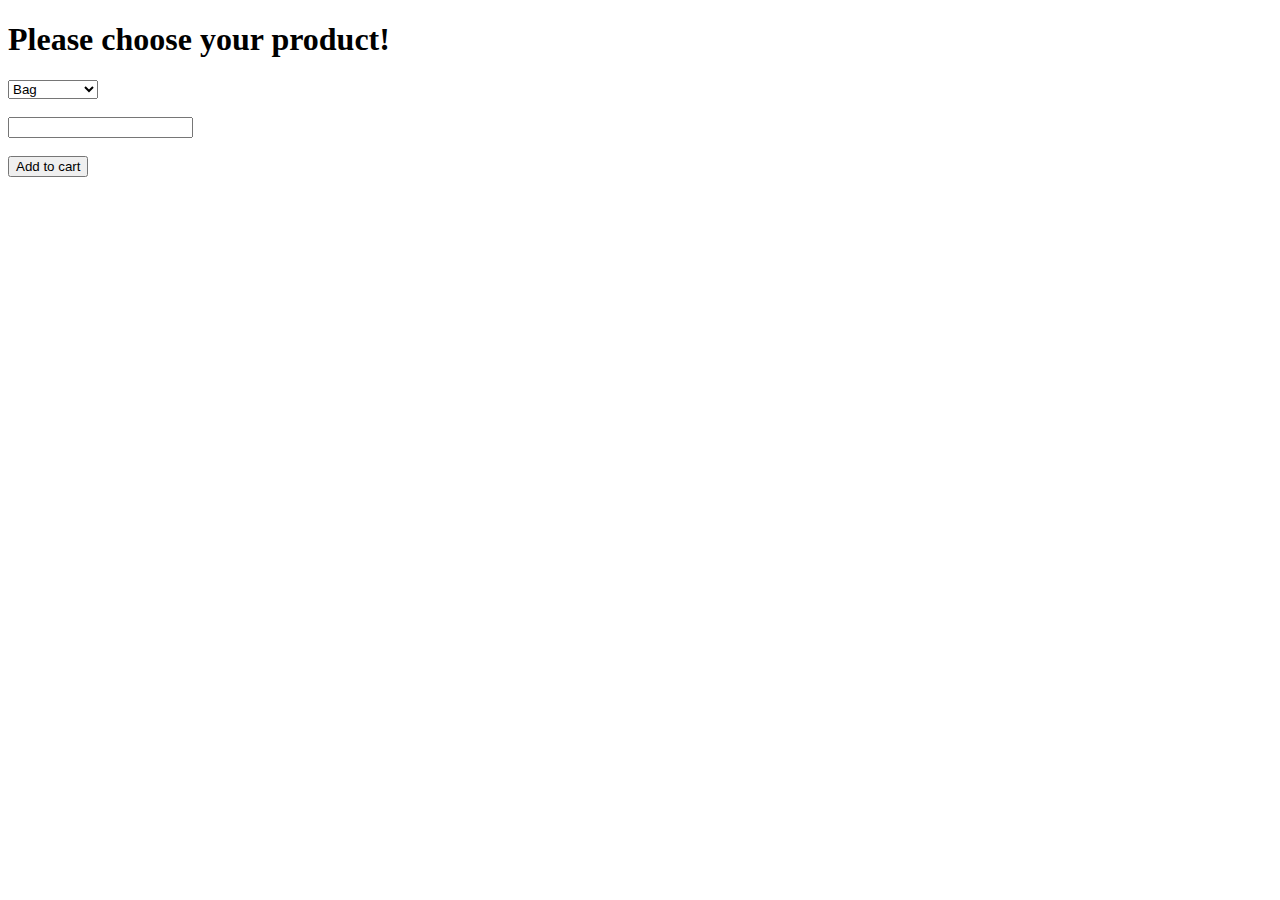
==== index.html @ f88cf0b7 "worked on some js, up to create function" ====
<!DOCTYPE html>
<html>
<head>
    <meta charset="utf-8" />
    <title>Busmall Products</title>
    <link rel="stylesheet" type="text/css" href="style.css" />
</head>
<body>
    <h1>Please choose your product!</h1>
    <select id = "products">
        <option value = "bag">Bag</option>
        <option value = "banana">Banana</option>
        <option value = "bathroom">Bathroom</option>
        <option value = "boots">Boots</option>
        <option value = "breakfast">Breakfast</option>
        <option value = "bubblegum">Bubblegum</option>
        <option value = "bus-logo">Bus Logo</option>
        <option value = "chair">Chair</option>
        <option value = "cthulhu">Cthulhu</option>
        <option value = "dog-duck">Dog duck</option>
        <option value = "dragon">Dragon</option>
        <option value = "pen">Pen</option>
        <option value = "pet-sweep">Pet sweep</option>
        <option value = "tauntaun">Tauntaun</option>
        <option value = "unicorn">Unicorn</option>
        <option value = "usb">Usb</option>
        <option value = "water-can">Water can</option>
        <option value = "wine-glass">Wine glass</option>
    </select>
    <br><br>
    <input type="number" id="productnumber" min="0">
    <br><br>
    <input type="submit" name =" addtocart" value="Add to cart"/>
    <script src="app.js"></script>
</body>
</html>
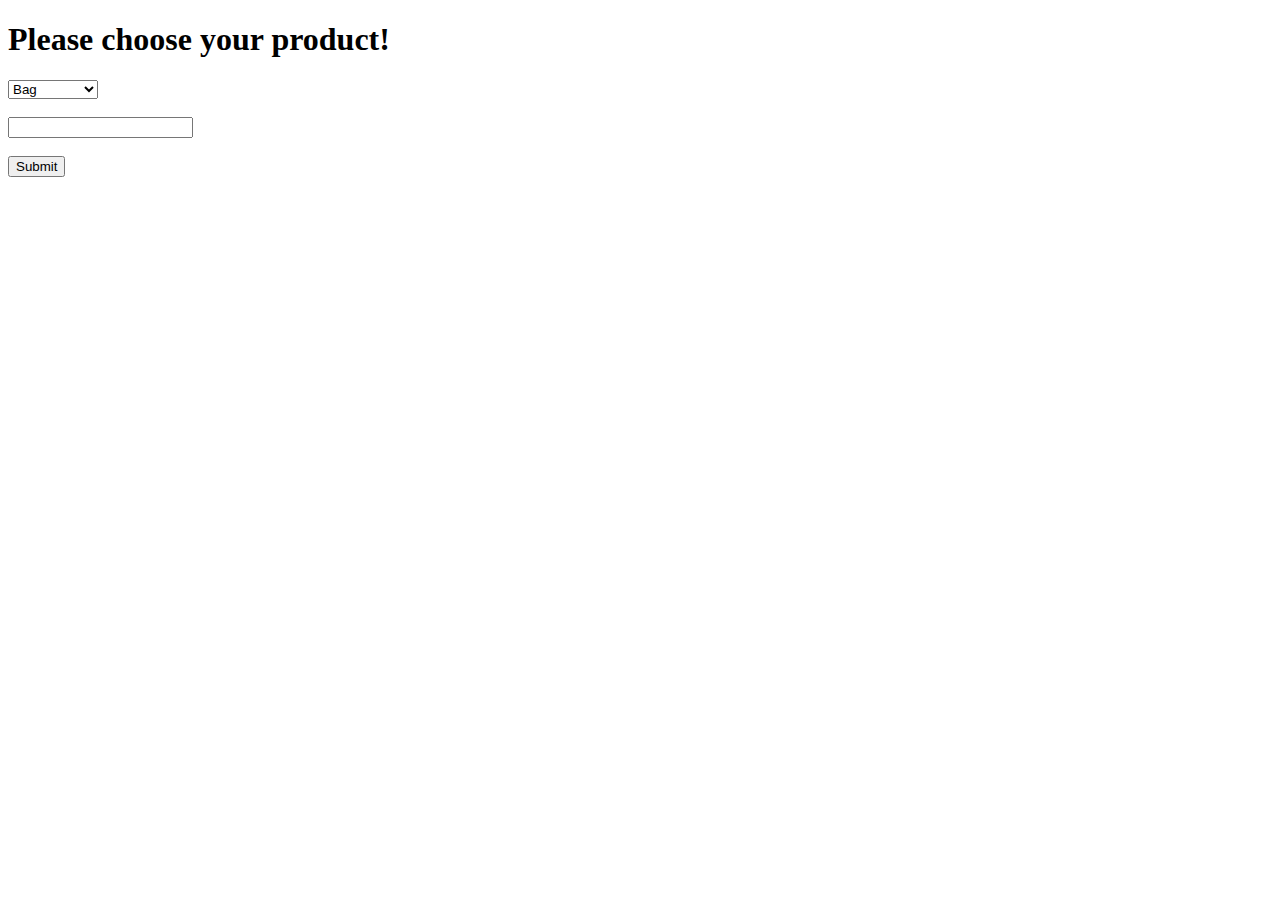
==== commit 89758e45: "changes to index" ====
--- a/index.html
+++ b/index.html
@@ -28,9 +28,9 @@
         <option value = "wine-glass">Wine glass</option>
     </select>
     <br><br>
-    <input type="number" id="productnumber" min="0">
+    <input type="number" min="0">
     <br><br>
-    <input type="submit" name =" addtocart" value="Add to cart"/>
+    <input type="submit" id = "addtocart" placeholder="Add to cart"/>
     <script src="app.js"></script>
 </body>
 </html>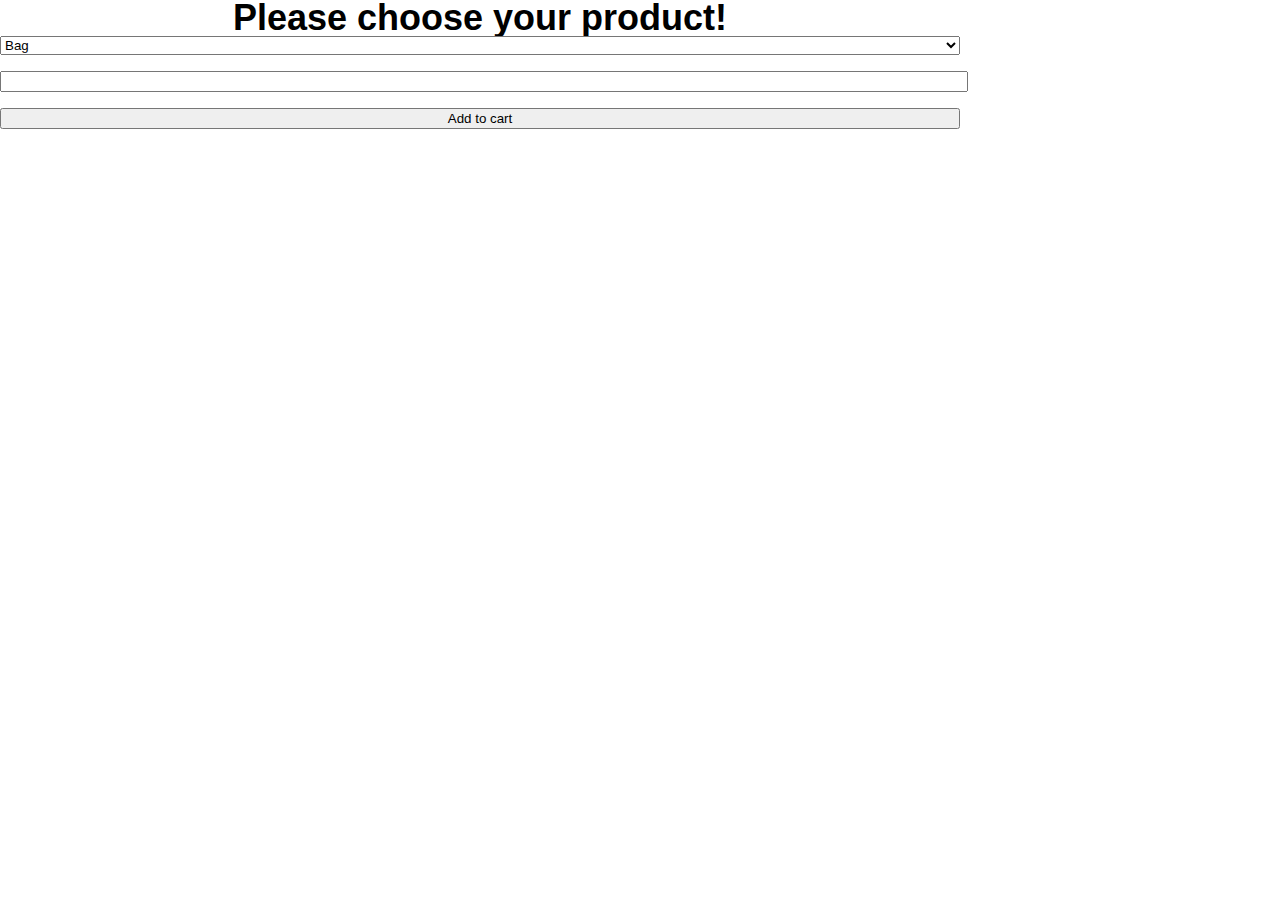
==== commit 067031ba: "added reset, styled a little bit" ====
--- a/index.html
+++ b/index.html
@@ -3,6 +3,7 @@
 <head>
     <meta charset="utf-8" />
     <title>Busmall Products</title>
+    <link rel="stylesheet" type="text/css" media="screen" href="reset.css" />
     <link rel="stylesheet" type="text/css" href="style.css" />
 </head>
 <body>
@@ -28,9 +29,9 @@
         <option value = "wine-glass">Wine glass</option>
     </select>
     <br><br>
-    <input type="number" min="0">
+    <input type="number" id="productnumber" min="0">
     <br><br>
-    <input type="submit" id = "addtocart" placeholder="Add to cart"/>
+    <input type="submit"  id ="addtocart" value="Add to cart"/>
     <script src="app.js"></script>
 </body>
 </html>--- a/style.css
+++ b/style.css
@@ -0,0 +1,25 @@
+* {
+  width: 100%;
+}
+
+body {
+  width: 960px;
+}
+
+form {
+  border: solid 1px;
+  width: 50%;
+  margin: 0 auto;
+}
+
+h1 {
+ font-size: 36px;
+ font-family: Arial, Helvetica, sans-serif;
+ font-weight: bold;
+ text-align: center;
+}
+fieldset {
+  width: 25%;
+  margin: 0 auto;
+}
+
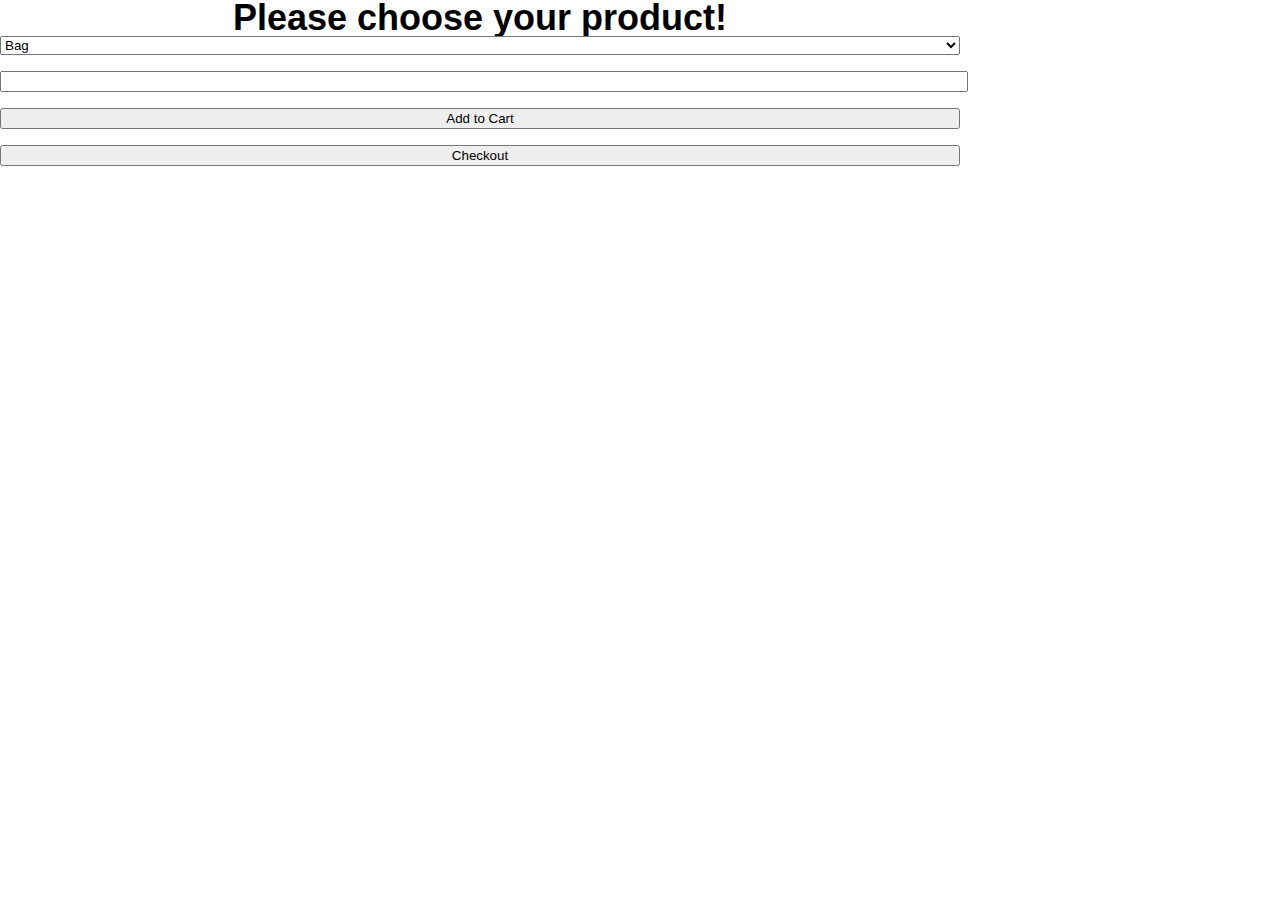
==== commit 75b2c580: "made changes to js-branch added the index page logic" ====
--- a/index.html
+++ b/index.html
@@ -29,9 +29,14 @@
         <option value = "wine-glass">Wine glass</option>
     </select>
     <br><br>
-    <input type="number" id="productnumber" min="0">
+    <input type="number" id="quantity" min="1">
     <br><br>
-    <input type="submit"  id ="addtocart" value="Add to cart"/>
+    <div id="container">
+    <ul id="orderedItemList"></ul>
+    </div>
+    <input type="submit" id = "addtocart" value = "Add to Cart"/>
+    <br><br>
+    <input type="submit" id = "checkout" value = "Checkout" />
     <script src="app.js"></script>
 </body>
 </html>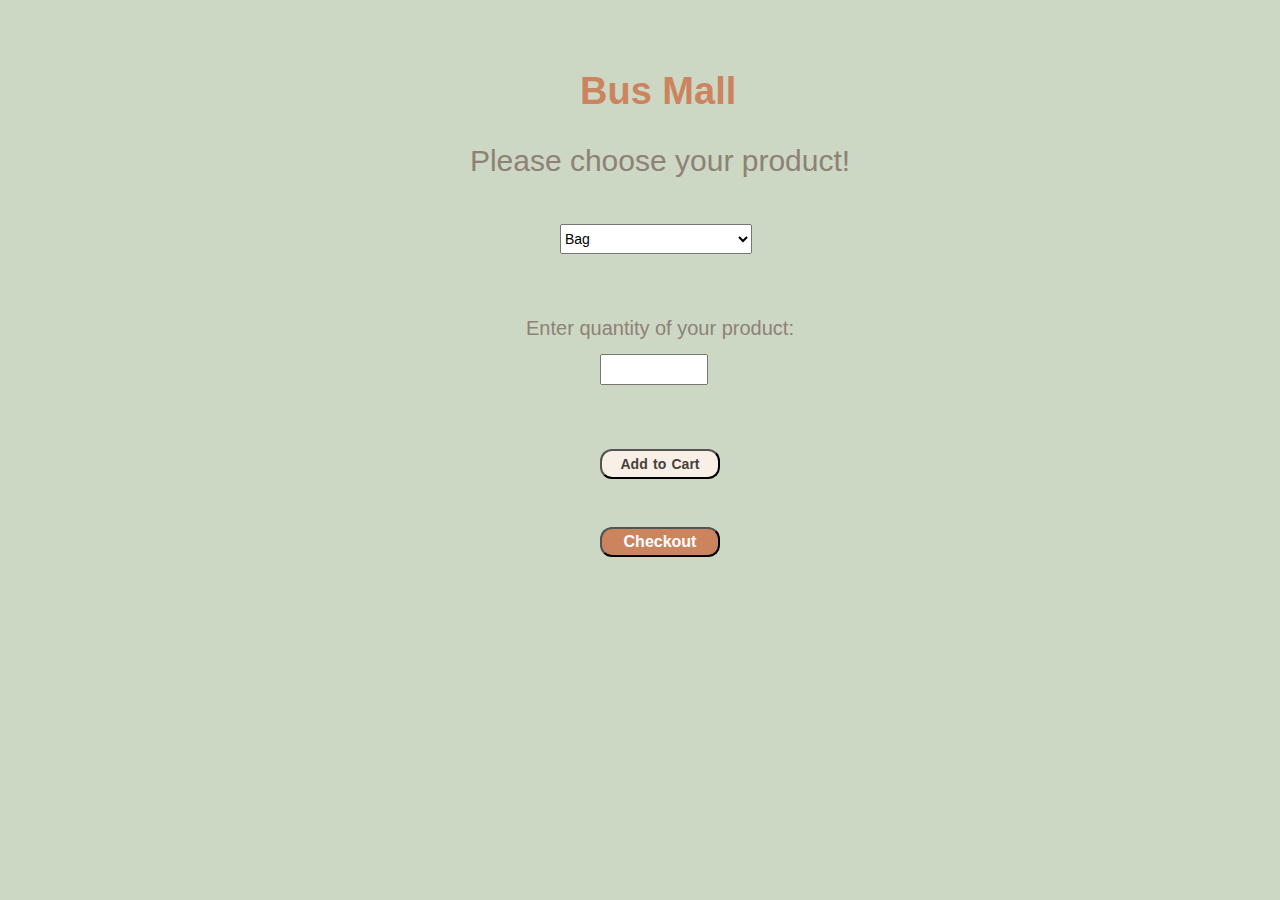
==== commit 884f3884: "added css to index and cart" ====
--- a/index.html
+++ b/index.html
@@ -5,9 +5,12 @@
     <title>Busmall Products</title>
     <link rel="stylesheet" type="text/css" media="screen" href="reset.css" />
     <link rel="stylesheet" type="text/css" href="style.css" />
+    <link href="https://fonts.googleapis.com/css?family=Poiret+One" rel="stylesheet">
 </head>
 <body>
-    <h1>Please choose your product!</h1>
+    <br><br>
+    <h1 id="bus">Bus Mall</h1><br>
+    <p id = "head1">Please choose your product!</p><br><br><br>
     <select id = "products">
         <option value = "bag">Bag</option>
         <option value = "banana">Banana</option>
@@ -28,14 +31,13 @@
         <option value = "water-can">Water can</option>
         <option value = "wine-glass">Wine glass</option>
     </select>
-    <br><br>
+    <br><br><br><br><br>
+    <p id="quan">Enter quantity of your product:</p><br>
     <input type="number" id="quantity" min="1">
-    <br><br>
-    <div id="container">
-    <ul id="orderedItemList"></ul>
-    </div>
+    <br><br><br><br><br>
+
     <input type="submit" id = "addtocart" value = "Add to Cart"/>
-    <br><br>
+    <br><br><br><br>
     <input type="submit" id = "checkout" value = "Checkout" />
     <script src="app.js"></script>
 </body>
--- a/style.css
+++ b/style.css
@@ -1,3 +1,83 @@
+
+/* CSS for Index.html */
+
+body {
+  background-color:#ccd8c3;   
+}
+
+#bus {
+  font-family: "Poirot One", Arial, Helvetica, sans-serif;
+  font-size: 38px;
+  color: #cc845f;
+  font-weight: bolder;
+  margin-top: 0px;
+  padding-top: 40px;
+  padding-bottom: 20px;
+  margin-left: 580px;
+  margin-right: 120px;  
+}
+
+#head1 {
+  color: #8e8175;
+  text-align: center;
+  font-family: "Poirot One", Arial, Helvetica, sans-serif;
+  font-size: 30px;
+  margin-left: 180px;
+  margin-right: 120px;  
+}
+
+#products {
+  width: 20%;
+  height: 30px;
+  margin-left: 560px;
+  margin-right: 120px;  
+  font-size: 14px;
+}
+
+#quan {
+  color: #8e8175;
+  text-align: center;
+  font-family: "Poirot One", Arial, Helvetica, sans-serif;
+  font-size: 20px;
+  margin-left: 180px;
+  margin-right: 120px;  
+}
+
+#quantity {
+  margin-left: 600px;
+  /* margin-right: 120px;   */
+}
+
+#addtocart {
+  width:120px;
+  height: 30px;
+  background-color: #f8efe7;
+  word-spacing: .1em;
+  font-family: "Poirot One", Arial, Helvetica, sans-serif;
+  font-size: 14px;
+  color: #47403a;
+  font-weight: bold;
+  border-radius: 12px;
+  padding:2px;
+  margin-left: 600px;
+}
+
+#checkout {
+  width:120px;
+  height: 30px;
+  background-color: #cc845f;
+  word-spacing: .1em;
+  font-family: "Poirot One", Arial, Helvetica, sans-serif;
+  font-size: 16px;
+  color: white;
+  font-weight: bolder;
+  border-radius: 12px;
+  padding:2px;
+  margin-left: 600px;
+}
+
+/* CSS for cart.html */
+
 * {
   width: 100%;
 }
@@ -6,20 +86,62 @@
   width: 960px;
 }
 
+#buscheckout{
+  font-family: "Poirot One", Arial, Helvetica, sans-serif;
+  font-size: 38px;
+  color: #cc845f;
+  font-weight: bolder;
+  margin-top: 0px;
+  padding-top: 40px;
+  padding-bottom: 20px;
+  margin-left: 480px;
+  margin-right: 120px; 
+}
+
 form {
   border: solid 1px;
   width: 50%;
-  margin: 0 auto;
+  /* margin: 0 auto; */
+  padding-top: 2%;
+  padding-bottom: 1%;
+  text-align: right;
+  margin-left: 425px;
+  margin-right: 120px; 
 }
 
-h1 {
- font-size: 36px;
+#orderedItemList {
+  margin-left: 480px;
+  padding-bottom: 30px;
+  padding-top: 20px;
+}
+
+ /* h1{ */
+
+ /* font-size: 36px;
  font-family: Arial, Helvetica, sans-serif;
  font-weight: bold;
- text-align: center;
-}
-fieldset {
-  width: 25%;
-  margin: 0 auto;
+ text-align: center; */
+/* } */
+
+legend {
+  font-family: "Poirot One", Arial, Helvetica, sans-serif;
+  font-size: 20px;
+  font-weight: bolder;
+  color: #cc845f;
 }
 
+fieldset {
+  width: 45%;
+  margin: 0 auto;
+  padding: 1em;
+}
+
+img {
+  width: 300px;
+}
+
+input {
+  width: 100px;
+  height: 25px;
+}
+
